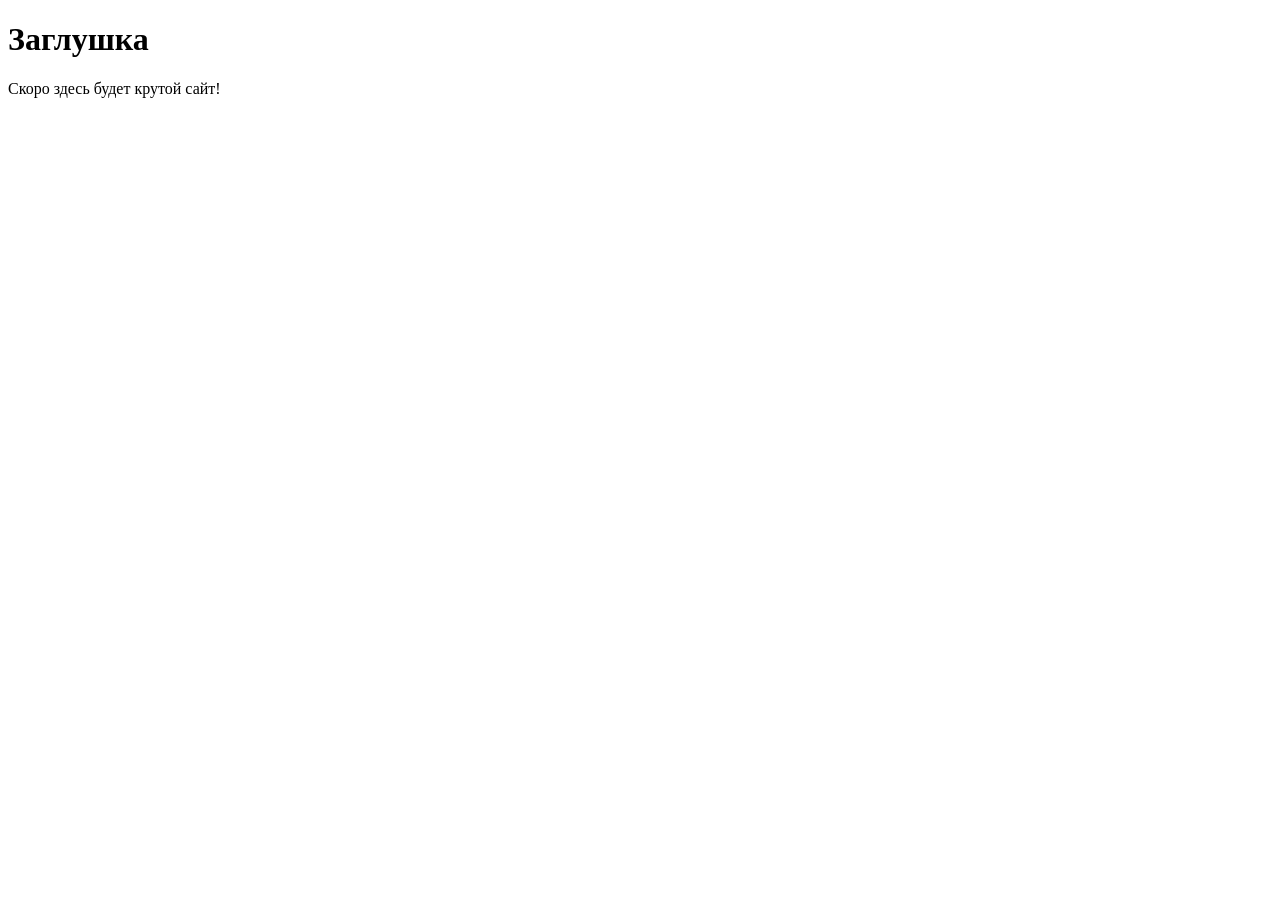
==== src/index.html @ 7c279b49 "feat: add basic index.html with favicon and viewport meta tag" ====
<!DOCTYPE html>
<html lang="ru">
<head>
 <meta charset="UTF-8">
 <!-- Важная мета-информация для корректного отображения на мобильных устройствах -->
 <meta name="viewport" content="width=device-width, initial-scale=1.0">
 <title>Мой первый проект</title>
 <!-- Подключение фавиконки -->
 <link rel="icon" href="../assets/favicon.ico" type="image/x-icon">
</head>
<body>
 <h1>Заглушка</h1>
 <p>Скоро здесь будет крутой сайт!</p>
</body>
</html>
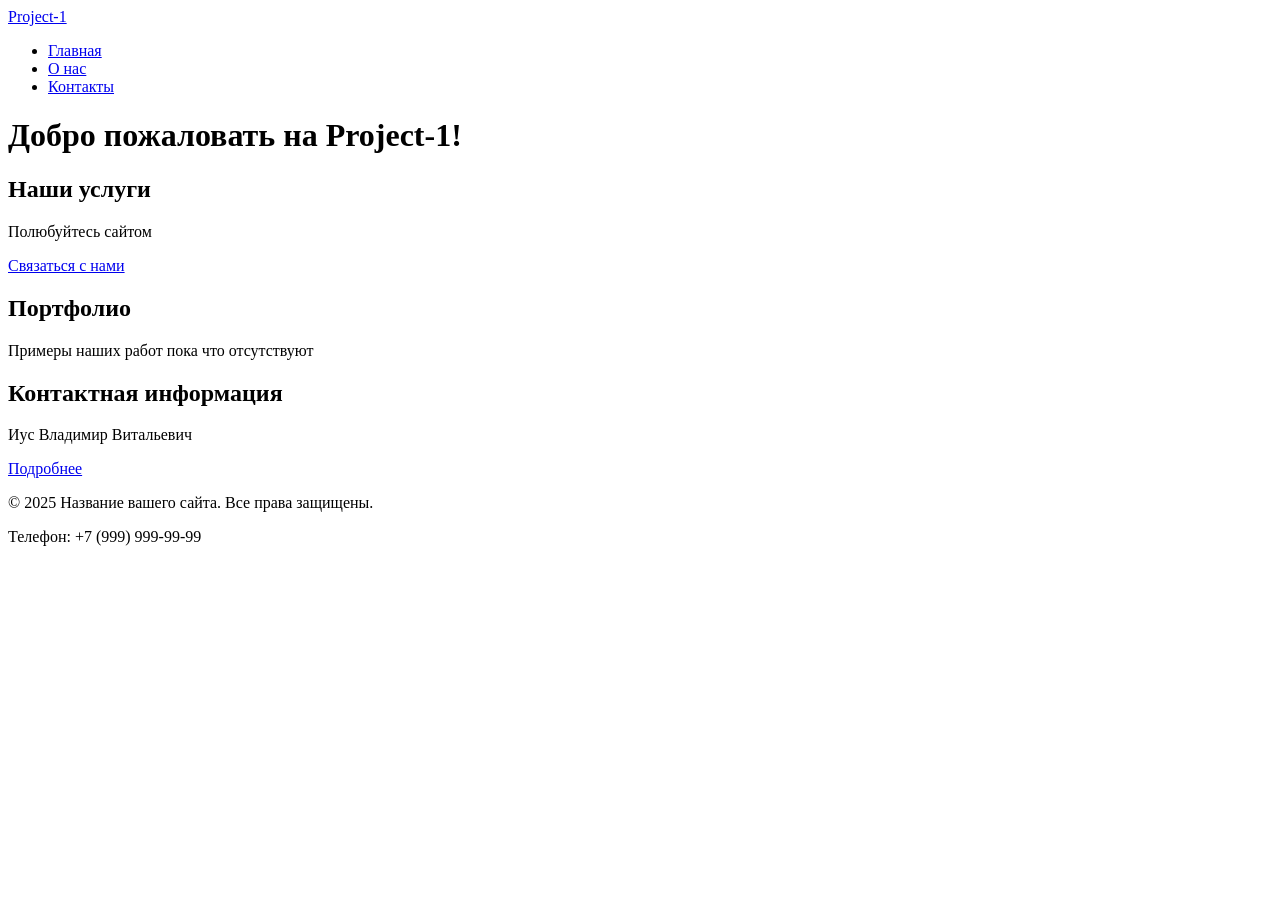
==== commit c3b334a9: "7" ====
--- a/src/index.html
+++ b/src/index.html
@@ -2,14 +2,49 @@
 <html lang="ru">
 <head>
  <meta charset="UTF-8">
- <!-- Важная мета-информация для корректного отображения на мобильных устройствах -->
  <meta name="viewport" content="width=device-width, initial-scale=1.0">
- <title>Мой первый проект</title>
- <!-- Подключение фавиконки -->
- <link rel="icon" href="../assets/favicon.ico" type="image/x-icon">
+ <title>Главная - Project-1</title>
+ <meta name="description" content="Краткое описание главной страницы вашего сайта">
+ <link rel="icon" href="assets/favicon.ico" type="image/x-icon">
 </head>
 <body>
- <h1>Заглушка</h1>
- <p>Скоро здесь будет крутой сайт!</p>
+ <!-- Шапка сайта -->
+ <header>
+ <a href="/">Project-1</a>
+ <!-- Главное меню навигации -->
+ <nav>
+ <ul>
+ <li><a href="index.html">Главная</a></li>
+ <li><a href="about.html">О нас</a></li>
+ <li><a href="contacts.html">Контакты</a></li>
+ </ul>
+ </nav>
+ </header>
+ <!-- Уникальное основное содержимое страницы -->
+ <main>
+ <h1>Добро пожаловать на Project-1!</h1>
+ <!-- Секция 1 с якорем -->
+ <section id="services">
+ <h2>Наши услуги</h2>
+ <p>Полюбуйтесь сайтом</p>
+ <a href="#contacts">Связаться с нами</a> <!-- Якорная ссылка внутри страницы -->
+ </section>
+ <!-- Секция 2 с якорем -->
+ <section id="portfolio">
+ <h2>Портфолио</h2>
+ <p>Примеры наших работ пока что отсутствуют</p>
+ </section>
+ <!-- Секция 3 с якорем -->
+ <section id="contacts">
+ <h2>Контактная информация</h2>
+ <p>Иус Владимир Витальевич</p>
+ <a href="contacts.html">Подробнее</a> <!-- Ссылка на отдельную страницу -->
+ </section>
+ </main>
+ <!-- Подвал сайта -->
+ <footer>
+ <p>&copy; 2025 Название вашего сайта. Все права защищены.</p>
+ <p>Телефон: +7 (999) 999-99-99</p>
+ </footer>
 </body>
-</html>
+</html>
